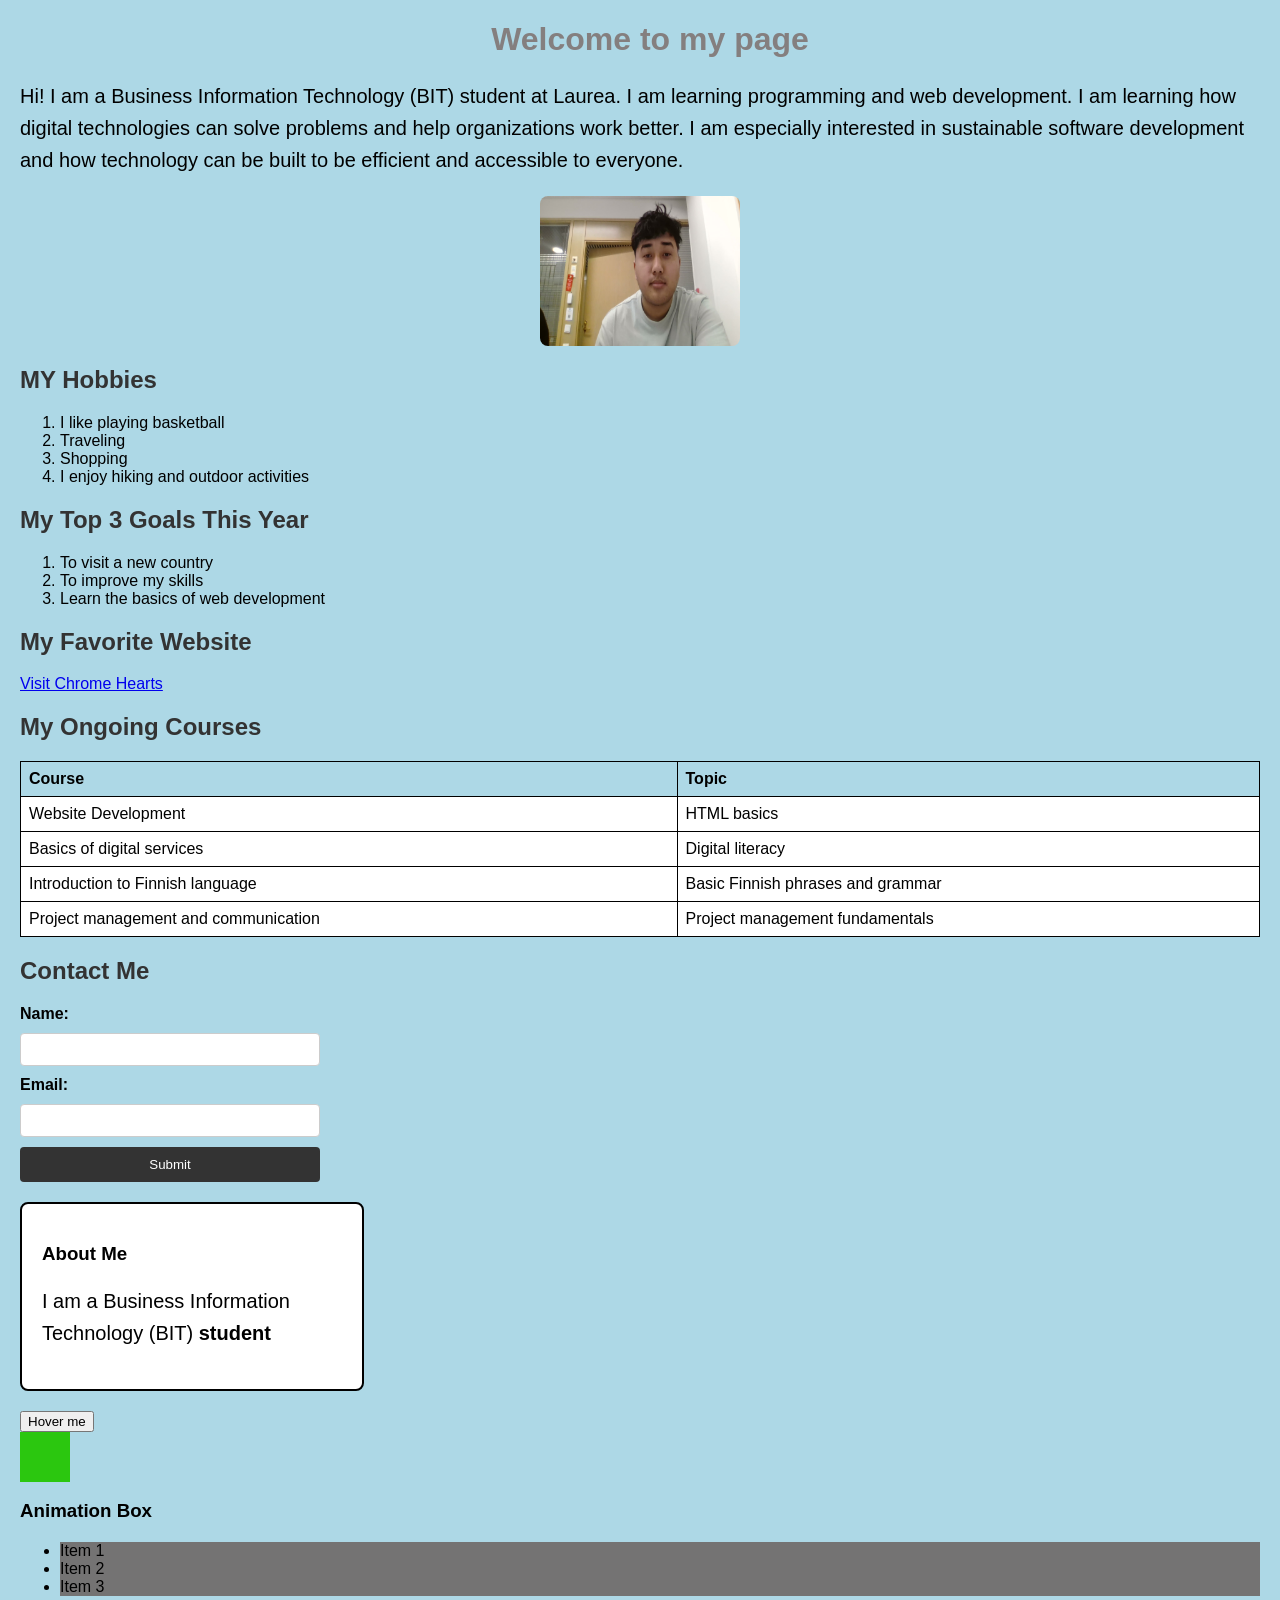
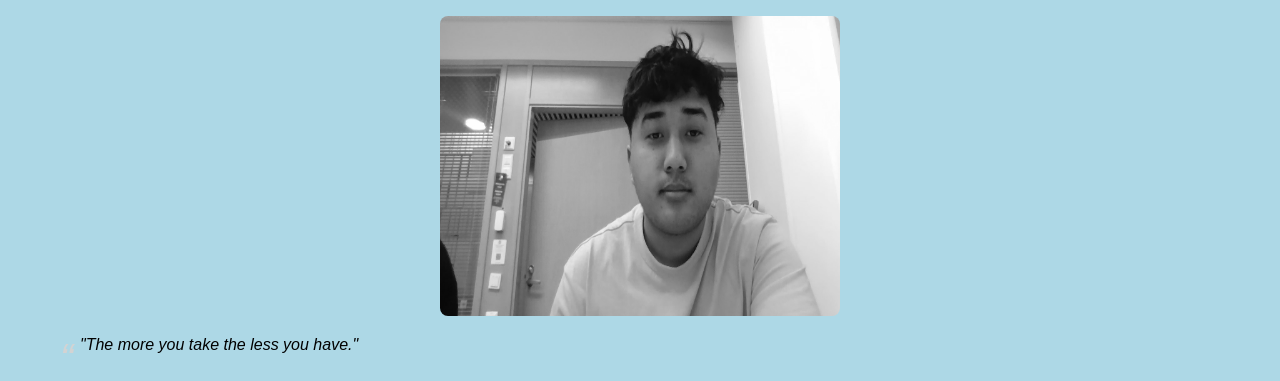
==== website-development-course-master/WS03/index.html @ 95bad6f0 "commit" ====
<!DOCTYPE html>
<html lang="en">
<head>
    <meta charset="UTF-8">
    <meta name="viewport" content="width=device-width, initial-scale=1.0">

    <title>My FIRST HTML Page</title>

    <link rel="stylesheet" href="style.css">
</head>

<body>

    <h1>Welcome to my page</h1>
    <p>
        Hi! I am a Business Information Technology (BIT) student at Laurea.
        I am learning programming and web development. I am learning how
        digital technologies can solve problems and help organizations
        work better. I am especially interested in sustainable software
        development and how technology can be built to be efficient and
        accessible to everyone.
    </p>

    <img src="ng.jpg" width="200" height="150"alt="Ngwang Rinjen Sherpa">

    <h2>MY Hobbies</h2>
    <ol>
        <li>I like playing basketball</li>
        <li>Traveling</li>
        <li>Shopping</li>
        <li>I enjoy hiking and outdoor activities</li>
    </ol>

    <h2>My Top 3 Goals This Year</h2>
    <ol>
        <li>To visit a new country</li>
        <li>To improve my skills</li>
        <li>Learn the basics of web development</li>
    </ol>

    <h2>My Favorite Website</h2>
    <a href="https://www.chromehearts.com/" target="_blank">
        Visit Chrome Hearts
    </a>

    <h2>My Ongoing Courses</h2>

    <table>
        <tr>
            <th>Course</th>
            <th>Topic</th>
        </tr>

        <tr>
            <td>Website Development</td>
            <td>HTML basics</td>
        </tr>

        <tr>
            <td>Basics of digital services</td>
            <td>Digital literacy</td>
        </tr>

        <tr>
            <td>Introduction to Finnish language</td>
            <td>Basic Finnish phrases and grammar</td>
        </tr>

        <tr>
            <td>Project management and communication</td>
            <td>Project management fundamentals</td>
        </tr>
    </table>

    <h2>Contact Me</h2>

    <form action="#" method="post">

        <label for="name">Name:</label>
        <input type="text" id="name" name="name">

        <label for="email">Email:</label>
        <input type="email" id="email" name="email">

        <input type="submit" value="Submit">

    </form>

    <div class="content-box">
        <h3>About Me</h3>
        <p>
            I am a Business Information Technology (BIT) <b>student</b> 
        </p>
    </div>

</body>
</html>
<button class="transition-button">Hover me</button>
<div class="animation-box"></div>   
    <h3>Animation Box </h3>
    <p>
    </p>
    <ul class="pseudo-list">
        <li>Item 1</li>
        <li>Item 2</li>
        <li>Item 3</li>
    </ul>
    <image src="ng.jpg" alt="Sample Image" width="400" height="300"al class="filter-image"></image>
    <blockquote class="quote">
        "The more you take the less you have."
    </blockquote>
---- website-development-course-master/WS03/style.css ----
/* Background styling */
body {
    background-color: lightblue;
    font-family: Verdana, sans-serif;
    margin: 20px;
}

/* Heading styling */
h1 {
    color: rgb(132, 127, 127);
    text-align: center;
    margin-left: 20px;
}

h2 {
    color: #333333;
}

/* Paragraph styling */
p {
    font-size: 20px;
    line-height: 1.6;
}

/* Image styling */
img {
    display: block;
    margin: 20px auto;
    border-radius: 8px;
}

/* Table styling */
table {
    width: 100%;
    border-collapse: collapse;
    background-color: white;
}

th, td {
    border: 1px solid black;
    padding: 8px;
    text-align: left;
}

th {
    background-color: lightblue;
}

/* Contact form styling */
form {
    display: flex;
    flex-direction: column;
    gap: 10px;
    max-width: 300px;
}

label {
    font-weight: bold;
}

input[type="text"],
input[type="email"] {
    padding: 8px;
    border: 1px solid #ccc;
    border-radius: 4px;
}

input[type="submit"] {
    padding: 10px;
    background-color: #333;
    color: white;
    border: none;
    cursor: pointer;
    border-radius: 4px;
}

/* About Me box */
.content-box {
    padding: 20px;
    margin: 20px 0;
    background-color: white;
    border: 2px solid black;
    width: 300px;
    border-radius: 8px;
}
  input[type="submit"]:hover {
      background-color: #45a049;
    }
.transition-button:hover {
        background-color:  #333;
        padding: 10px  20px;
        cursor:  pointer;
        transition: background-color  0.3s  ease;
    }

    .transition-button:hover {
        background-color: #45a049;
        transition: background-color : lightblue 0.3s ease;
    }
    .animation-box {
        width: 50px;
        height: 50px;
        background-color: rgb(43, 199, 15);
        position: relative;
        animation: move 2s infinite alternate;
    }

    @keyframes move {
        from{
            left: 0px;
        }
        to{
            left: 100px;    
        }
    }
    .pseudo-list li:nth-child(odd) {
        background-color: rgb(116, 115, 115);
    }  

    .pseudo-list li:nth-child(even) {
        background-color: rgb(116, 115, 115);
    }
    .filter-image {
        filter: grayscale(100%);
        transition: filter 0.3s ease;
    }
    .filter-image:hover {
        filter: grayscale(0%);
    }
    .quote {
            position: relative;
            padding-left: 20px;
            font-style: italic;
        }
        .quote::before {
            content: "\201C"; /* The more you take the less you have. */
            Font-size: 40px;
            position: absolute;
            left: 0px;
            top: 0;
            color: lightgrey;
        }
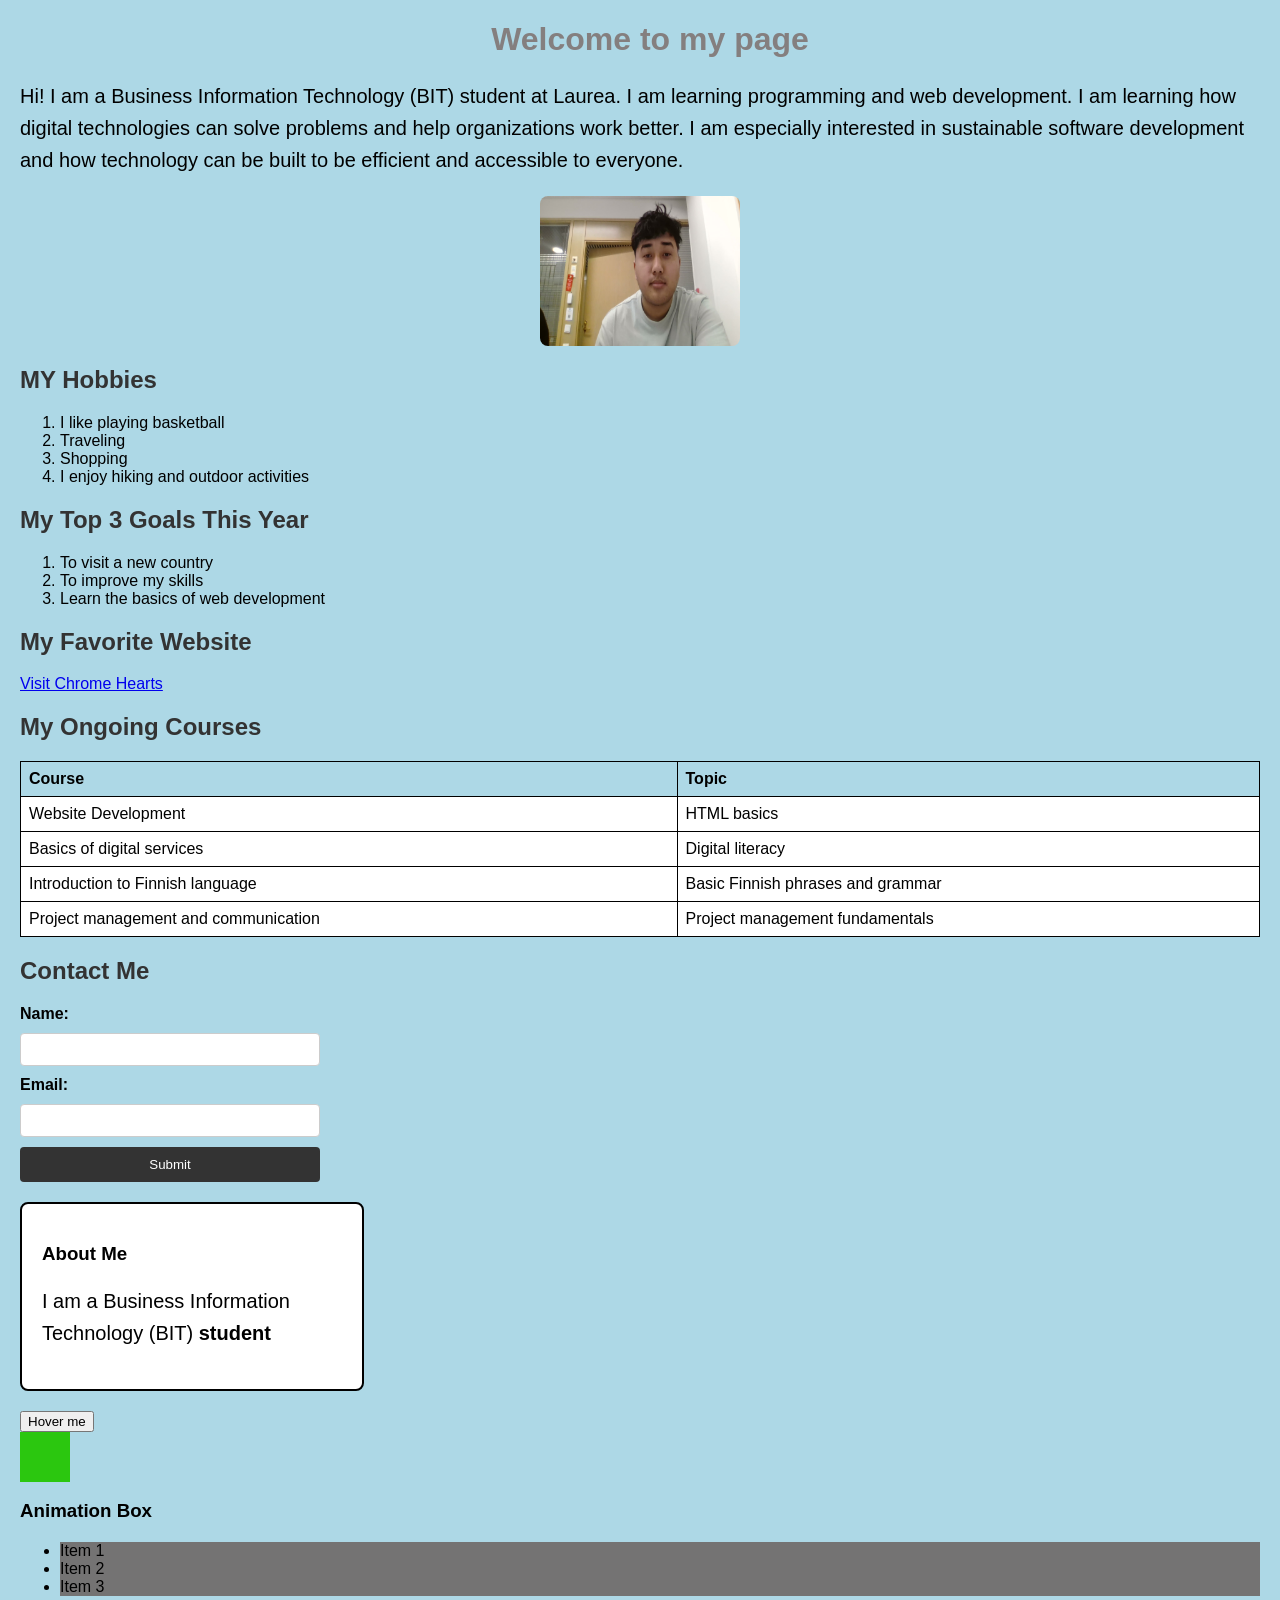
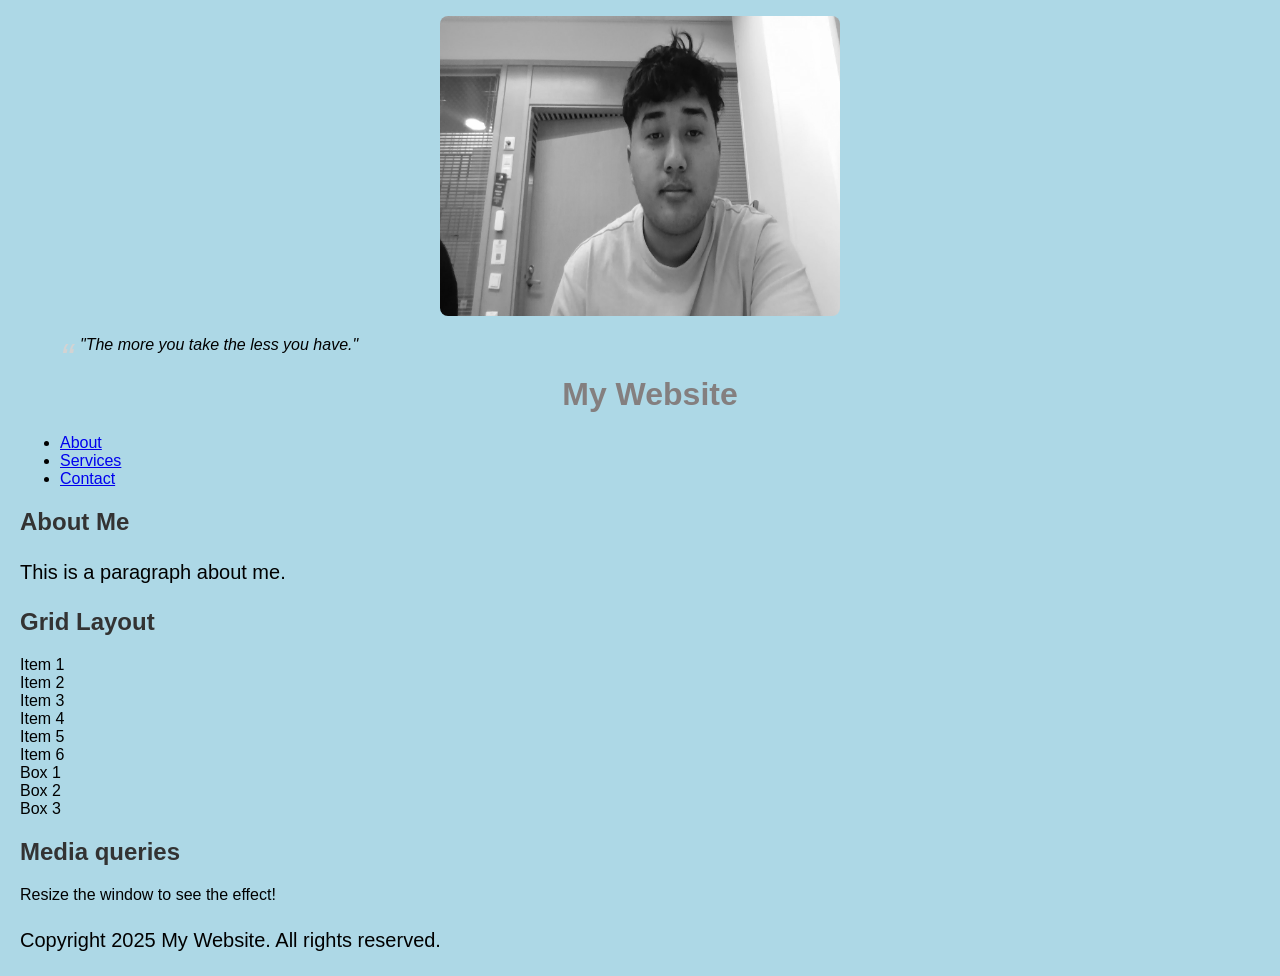
==== commit 8c25d697: "changes" ====
--- a/website-development-course-master/WS03/index.html
+++ b/website-development-course-master/WS03/index.html
@@ -109,4 +109,48 @@
     <image src="ng.jpg" alt="Sample Image" width="400" height="300"al class="filter-image"></image>
     <blockquote class="quote">
         "The more you take the less you have."
-    </blockquote>+    </blockquote>
+    <header>
+        <h1>My Website</h1>
+        <nav>
+            <ul>
+                <li><a href="#about">About</a></li>
+                <li><a href="#services">Services</a></li>
+                <li><a href="#contact">Contact</a></li>
+            </ul>
+        </nav>
+    </header>
+
+    <main>
+        <section id="about">
+            <h2>About Me</h2>
+            <p> This is a paragraph about me. </p>
+        </section>     
+    </main>
+
+    <h2>Grid Layout</h2>
+    <div class="grid-container">
+        <div class="grid-item">Item 1</div>
+        <div class="grid-item">Item 2</div>
+        <div class="grid-item">Item 3</div>
+        <div class="grid-item">Item 4</div>
+        <div class="grid-item">Item 5</div>
+        <div class="grid-item">Item 6</div>
+    </div>
+
+    <div class="flex-container">
+        <div class="box">Box  1</div>
+        <div class="box">Box  2</div>
+        <div class="box">Box  3</div>
+    </div>
+    <section id="contact">
+        <h2>Media queries</h2>
+        <div class="responsive-box"> Resize the window to see the effect!
+    </div> 
+    </section>
+</main>
+<footer>
+    <p>Copyright 2025 My Website. All rights reserved.</p>
+</footer>
+</body>
+</html>
